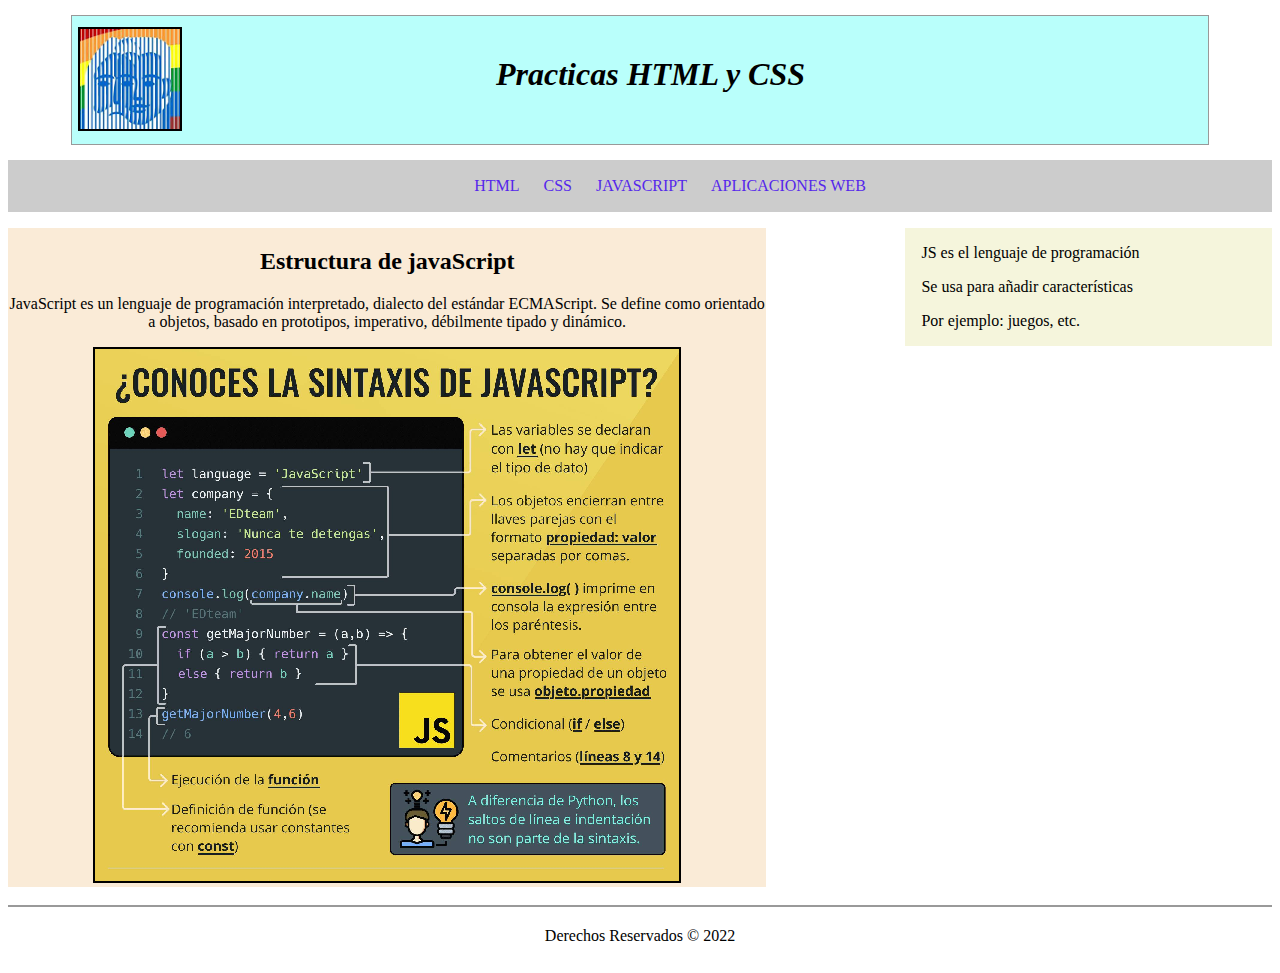
==== indexJAVA.html @ 74bda0c6 "14/06/22" ====
<!DOCTYPE html>
<html lang="es">
<head>
    <meta charset="UTF-8">
    <meta http-equiv="X-UA-Compatible" content="IE=edge">
    <meta name="viewport" content="width=device-width, initial-scale=1.0">
    <link rel="stylesheet" href="style.css" >
    <title>PracticasHTMLyCSS</title>
</head>
<body>
<div id="agrupar">
    <header>
    <div idr class="contenedor">
        <img class= "foto1" src="imagenes/logoBV.png"> 
        <img class= "foto2" src="imagenes/logoBVmini.png">
        <h1 class="encabezado">Practicas HTML y CSS</h1>
    </header>
    </div>
    <nav id="menu">
        <ul class="uli">
            <li class="submenu"><a href="Index.html" class="">HTML</a></li>
            <li class="submenu"><a href="indexCSS.html" class="">CSS</a></li>
            <li class="submenu"><a href="indexJAVA.html" class="">JAVASCRIPT</a></li>
            <li class="submenu"><a href="indexAPP.html" class="">APLICACIONES WEB</a></li>
        </ul>
    </nav>
    <section class="articulos">
        <h2>Estructura de javaScript</h2>
        <p>JavaScript es un lenguaje de programación interpretado, dialecto del estándar ECMAScript. Se define como orientado a objetos, basado en prototipos, imperativo, débilmente tipado y dinámico.</p>
        <img  class= "foto" src="imagenes/JS.png">
        <img  class= "foto5" src="imagenes/JSmin.png">
    </section>
    <aside class="secundario">
        <p class="">JS es el lenguaje de programación</p>
        <p class="">Se usa para añadir características</p>
        <p class="">Por ejemplo: juegos, etc.</p>
    </aside>
    <footer class="pie">
        Derechos Reservados &copy; 2022
    </footer>
</div>
</body>
</html>
---- style.css ----
.articulos{
    text-align: center;
    float: left;
    background-color: antiquewhite;
    width: 60%;
    margin: 16px  0 18px;
   
}

.secundario{
    margin: 16px 0 16px;
    text-indent:1em;
    float: right;
    width: 29%;
    background-color: beige;
}

.margen{
    padding: 5px;
   
}
.lista {
    list-style: none;    
}

.ul1{
    
    list-style: none;/*saca los puntitos*/
    /*display: inline-flex; alinear horizontalmente*/
    text-align: center;
    }
.submenu{
    display: inline-block;
    margin-left: 20px;
   
    }
 a{
    text-decoration: none;
    }
.pie {
    clear: both;
    text-align: center;
    padding: 20px;
    border-top: 2px solid #999999;
    }

#menu {
    background: #CCCCCC;
    padding: 1px;
    text-align: center;
    }
#principal {
    
    text-align: center;
  
   }
    
.contenedor {
    background: #b9fffb;
    border: 1px solid #999999;
    padding: 0 20px 35px 5px;
}


.encabezado{
    text-align: center;
    margin: 40px 80px 16px 85px;
    font-style: italic;
    
}

.foto1 { 
    width: 100px;
    height: 100px;
    margin: 11px;
    margin-left: 1px;
    border: 2px solid black; 
    float: left; 
     }
.foto { 
    
        border: 2px solid black; 
         
        }
.foto5 { 
    
        border: 2px solid black; 
        
        }
        
.foto2 { 
    
    margin: 29px 80px 16px 25px;
    border: 2px solid black; 
    float: left; 
    }


#agrupar {
    width: 90%;
    margin: 15px auto;
    text-align: left;
    }

@media screen and (max-width: 1200px) { 
   
    .foto1{
            display: none;
        }
    .foto{
            display: none;
        }
    

       
    }
@media screen and (min-width: 1201px) {
    
    .foto2{
        display: none;
       
    }
    .foto5{
        display: none;
       
       
    } }

a:hover{
    color: rgb(238, 59, 160);
    background:#0b0b0b;
border:0.1em dashed #F60;
border-radius: 0 0.5em 0 0.5em;
transition: all 3s ease-in;
}
a:visited{
    color: rgb(48, 186, 57);
}
a:active{
    color: rgb(182, 87, 24);
}
a:link{
    color: rgb(85, 39, 235);
}
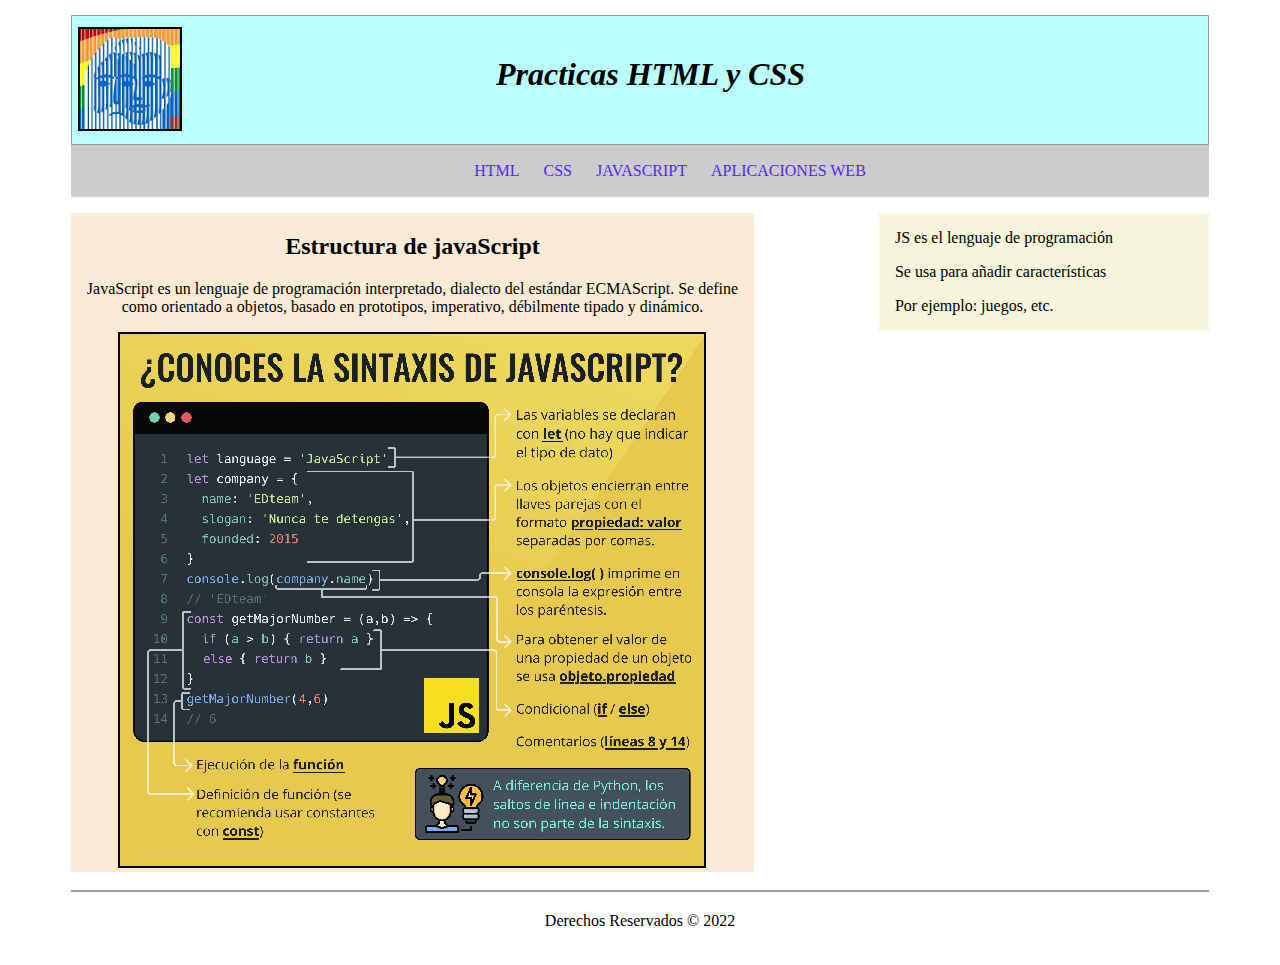
==== commit 3f4d7a6c: "Update indexJAVA.html" ====
--- a/indexJAVA.html
+++ b/indexJAVA.html
@@ -9,8 +9,8 @@
 </head>
 <body>
 <div id="agrupar">
-    <header>
-    <div idr class="contenedor">
+    <div id="principal">
+    <header class="contenedor">
         <img class= "foto1" src="imagenes/logoBV.png"> 
         <img class= "foto2" src="imagenes/logoBVmini.png">
         <h1 class="encabezado">Practicas HTML y CSS</h1>
@@ -40,4 +40,4 @@
     </footer>
 </div>
 </body>
-</html>+</html>
